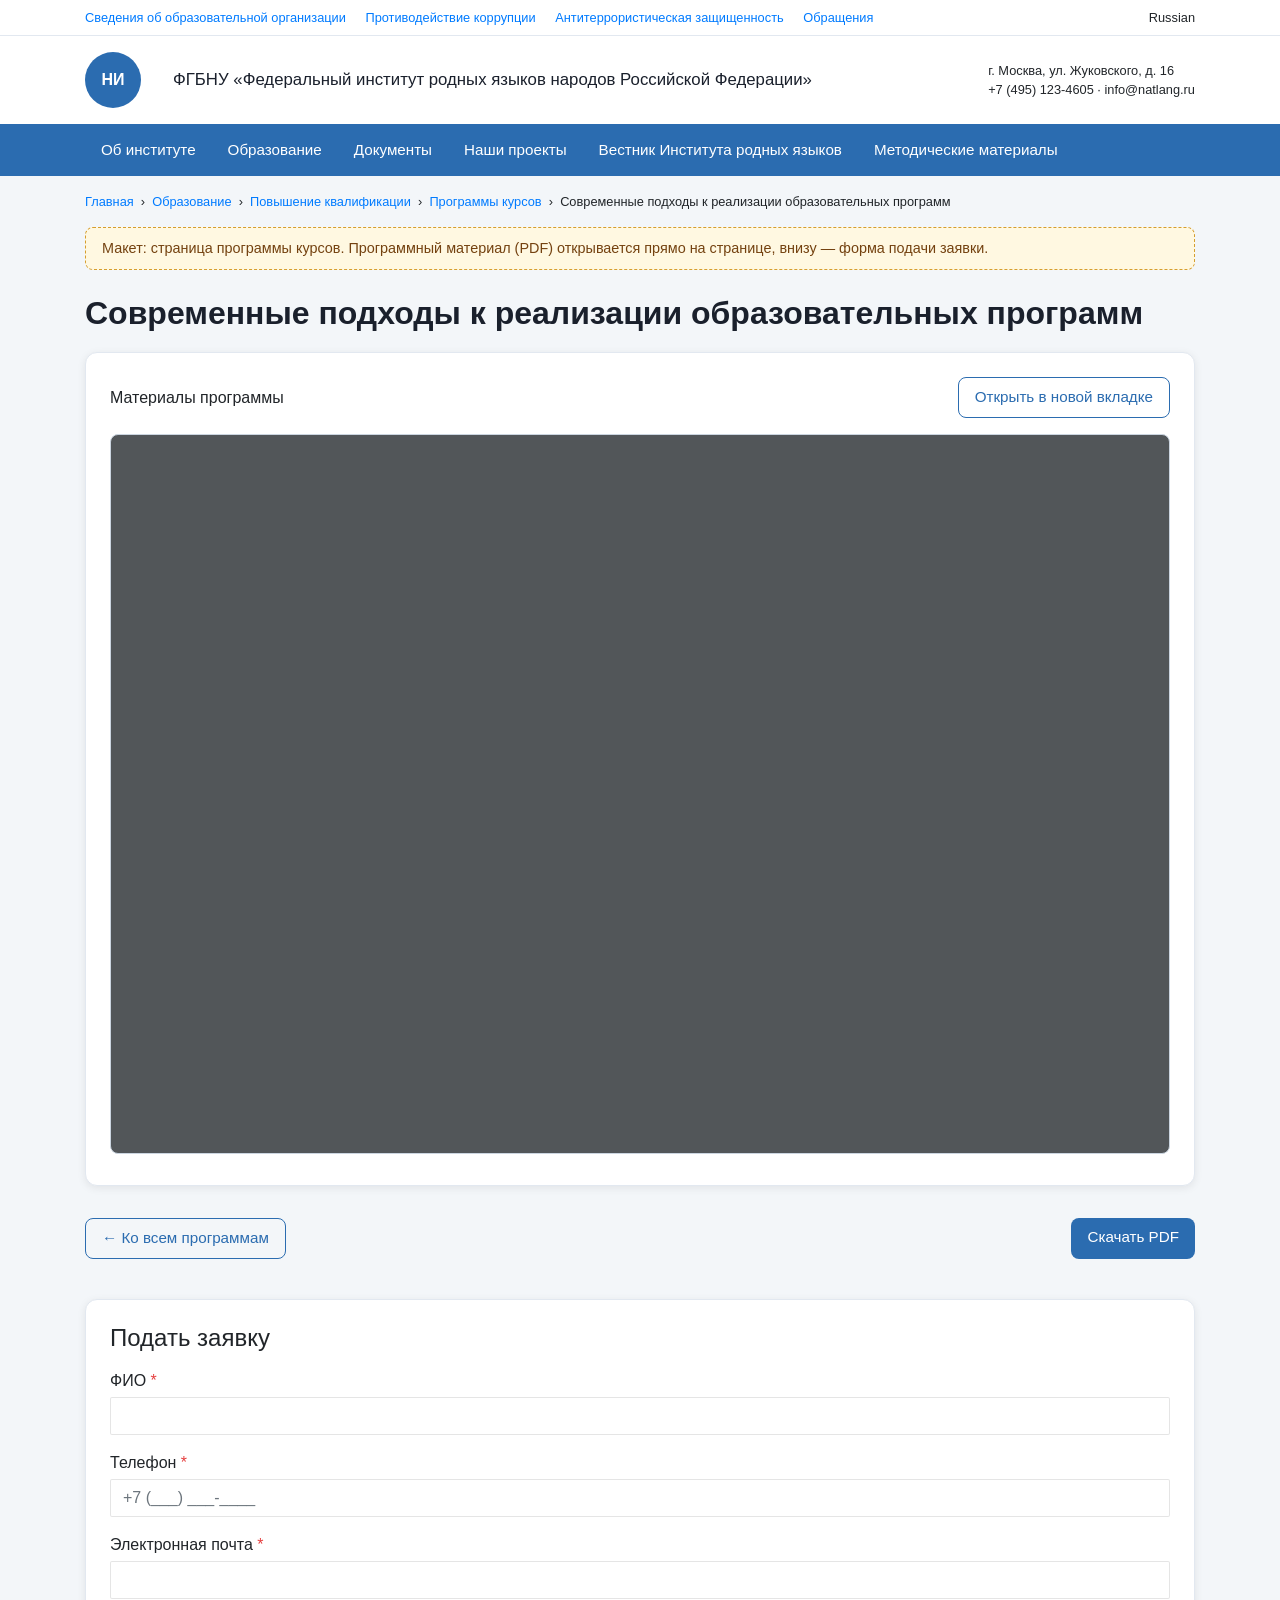
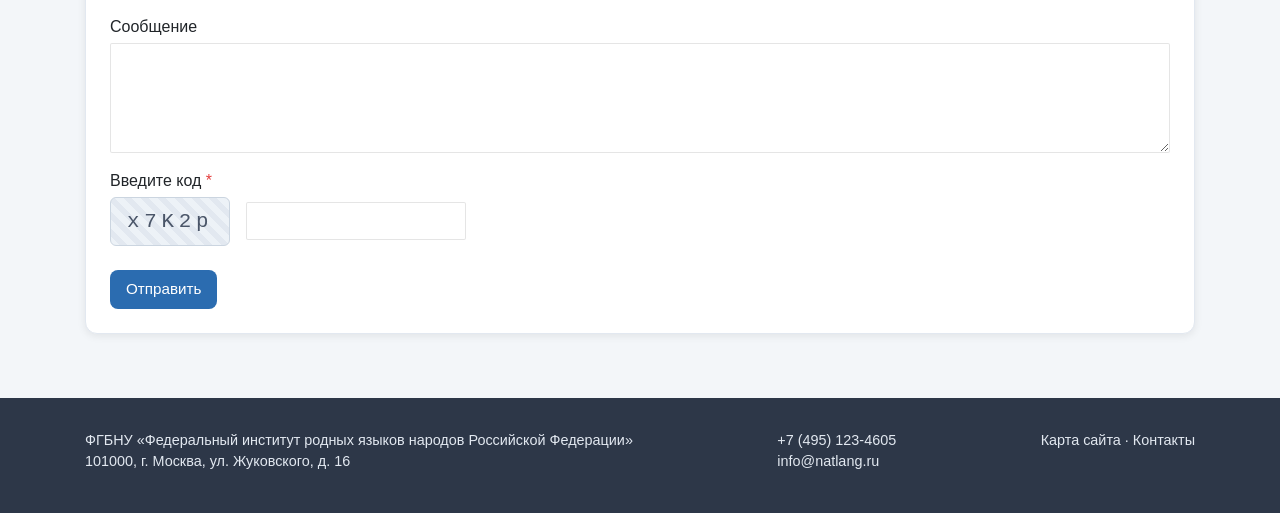
==== sovremennye-podkhody-k-realizatsii-obrazovatelnykh-programm/index.html @ 8c5aa2dd "Add static preview of training programs list (GitHub Pages)" ====
<!DOCTYPE html>
<html lang="ru" style="font-size: 16px;">
<head>
	<meta charset="utf-8">
	<meta name="viewport" content="width=device-width,initial-scale=1">
	<title>Современные подходы к реализации образовательных программ — макет</title>
	<link rel="icon" href="../assets/favicon.ico" type="image/ico">
	<link href="../assets/bitrix/cache/css/s1/simai.sf4nii/template_83b53a135107357c837412dcd38e9b37/template_83b53a135107357c837412dcd38e9b37_v1.css" type="text/css" rel="stylesheet">
	<style>
		body {font-family: "Roboto", sans-serif!important; background: #f3f6f9;}
		.c-primary {color: #2B6CB0!important}
		.tp-top {background:#fff; border-bottom:1px solid #e2e8f0}
		.tp-nav {background:#2B6CB0}
		.tp-nav a {color:#fff; text-decoration:none; padding:.9rem 1rem; display:inline-block; font-size:.95rem}
		.tp-nav a:hover {background:#245d99}
		.tp-head {background:#fff}
		.tp-card {background:#fff; border-radius:12px; box-shadow:0 2px 8px rgba(0,0,0,.08); border:1px solid #e2e8f0; padding:1.5rem}
		.tp-title-main {font-size:2rem; font-weight:bold; margin:0 0 1.25rem; color:#1a202c}
		.tp-pdf {width:100%; height:80vh; min-height:600px; border:1px solid #cbd5e0; border-radius:8px; background:#525659}
		.tp-footer {background:#2d3748; color:#e2e8f0; font-size:.9rem}
		.tp-footer a {color:#e2e8f0}
		.tp-note {background:#fff8e1; border:1px dashed #d69e2e; border-radius:8px; padding:.6rem 1rem; font-size:.9rem; margin-bottom:1.5rem; color:#744210}
		.tp-btn {display:inline-block; background:#2B6CB0; color:#fff; border-radius:8px; padding:.5rem 1rem; text-decoration:none; font-size:.95rem; border:0}
		.tp-btn:hover {background:#245d99; color:#fff}
		.tp-btn-outline {display:inline-block; border:1px solid #2B6CB0; color:#2B6CB0; border-radius:8px; padding:.5rem 1rem; text-decoration:none; font-size:.95rem}
		.tp-btn-outline:hover {background:#ebf4ff; color:#2B6CB0}
		.tp-form label {font-weight:500; margin-bottom:.25rem}
		.tp-form .req {color:#E53E3E}
		.tp-captcha {background:repeating-linear-gradient(45deg,#edf2f7,#edf2f7 6px,#e2e8f0 6px,#e2e8f0 12px); border:1px solid #cbd5e0; border-radius:6px; padding:.5rem 1rem; font-family:monospace; font-size:1.3rem; letter-spacing:.3rem; color:#4a5568; display:inline-block}
	</style>
</head>
<body>

<div class="tp-top">
	<div class="container d-flex justify-content-between align-items-center py-2 small">
		<div>
			<a href="#" class="mr-3 text-dark">Сведения об образовательной организации</a>
			<a href="#" class="mr-3 text-dark">Противодействие коррупции</a>
			<a href="#" class="mr-3 text-dark">Антитеррористическая защищенность</a>
			<a href="#" class="text-dark">Обращения</a>
		</div>
		<div class="text-muted">Russian</div>
	</div>
</div>

<div class="tp-head">
	<div class="container d-flex align-items-center py-3">
		<div class="mr-4" style="width:56px;height:56px;border-radius:50%;background:#2B6CB0;color:#fff;display:flex;align-items:center;justify-content:center;font-weight:bold">НИ</div>
		<div class="font-weight-bold" style="font-size:1.05rem;line-height:1.35;color:#1a202c">ФГБНУ «Федеральный институт родных языков народов Российской Федерации»</div>
		<div class="ml-auto small text-dark text-right d-none d-md-block">
			г. Москва, ул. Жуковского, д. 16<br>+7 (495) 123-4605 · info@natlang.ru
		</div>
	</div>
</div>

<div class="tp-nav">
	<div class="container d-flex flex-wrap">
		<a href="#">Об институте</a>
		<a href="#">Образование</a>
		<a href="#">Документы</a>
		<a href="#">Наши проекты</a>
		<a href="#">Вестник Института родных языков</a>
		<a href="#">Методические материалы</a>
	</div>
</div>

<div class="container py-3">
	<nav class="small text-muted">
		<a href="../../index.html" class="text-muted">Главная</a> &nbsp;›&nbsp;
		<a href="#" class="text-muted">Образование</a> &nbsp;›&nbsp;
		<a href="#" class="text-muted">Повышение квалификации</a> &nbsp;›&nbsp;
		<a href="../index.html" class="text-muted">Программы курсов</a> &nbsp;›&nbsp;
		<span>Современные подходы к реализации образовательных программ</span>
	</nav>
</div>

<main class="container pb-5">
	<div class="tp-note">Макет: страница программы курсов. Программный материал (PDF) открывается прямо на странице, внизу — форма подачи заявки.</div>

	<h1 class="tp-title-main">Современные подходы к реализации образовательных программ</h1>

	<div class="tp-card mb-4">
		<div class="d-flex flex-wrap justify-content-between align-items-center mb-3">
			<div class="font-weight-bold">Материалы программы</div>
			<a class="tp-btn-outline" href="files/liklxcr2ku541eh3adoi4bzpufroz4q2.pdf" target="_blank" rel="noopener">Открыть в новой вкладке</a>
		</div>
		<iframe class="tp-pdf" src="files/liklxcr2ku541eh3adoi4bzpufroz4q2.pdf#view=FitH" title="Современные подходы к реализации образовательных программ"></iframe>
	</div>

	<div class="d-flex flex-wrap justify-content-between mb-4">
		<a class="tp-btn-outline mb-2" href="../index.html">← Ко всем программам</a>
		<a class="tp-btn mb-2" href="files/liklxcr2ku541eh3adoi4bzpufroz4q2.pdf" download>Скачать PDF</a>
	</div>

	<div class="tp-card">
		<h2 class="h4 font-weight-bold mb-3">Подать заявку</h2>
		<form class="tp-form" onsubmit="event.preventDefault(); document.getElementById('tp-form-msg').classList.remove('d-none');">
			<div class="form-group">
				<label>ФИО <span class="req">*</span></label>
				<input class="form-control" type="text" name="PROP[SURNAME][0]" required>
			</div>
			<div class="form-group">
				<label>Телефон <span class="req">*</span></label>
				<input class="form-control" type="text" name="PROP[PHONE][01]" placeholder="+7 (___) ___-____" required>
			</div>
			<div class="form-group">
				<label>Электронная почта <span class="req">*</span></label>
				<input class="form-control" type="text" name="PROP[EMAIL][0]" required>
			</div>
			<div class="form-group">
				<label>Сообщение</label>
				<textarea class="form-control" name="PROP[MESSAGE][01]" rows="4"></textarea>
			</div>
			<div class="form-group">
				<label>Введите код <span class="req">*</span></label>
				<div class="d-flex flex-wrap align-items-center">
					<span class="tp-captcha mr-3 mb-2">x7K2p</span>
					<input class="form-control mb-2" style="max-width:220px" type="text" name="CAPTCHA_WORD" required>
				</div>
			</div>
			<button class="tp-btn" type="submit">Отправить</button>
			<div id="tp-form-msg" class="alert alert-success mt-3 mb-0 d-none">Макет: заявка не отправляется, это только предпросмотр формы.</div>
		</form>
	</div>
</main>

<footer class="tp-footer py-4">
	<div class="container d-flex flex-wrap justify-content-between">
		<div class="mb-2">ФГБНУ «Федеральный институт родных языков народов Российской Федерации»<br>101000, г. Москва, ул. Жуковского, д. 16</div>
		<div class="mb-2">+7 (495) 123-4605<br>info@natlang.ru</div>
		<div class="mb-2"><a href="#">Карта сайта</a> · <a href="#">Контакты</a></div>
	</div>
</footer>

</body>
</html>
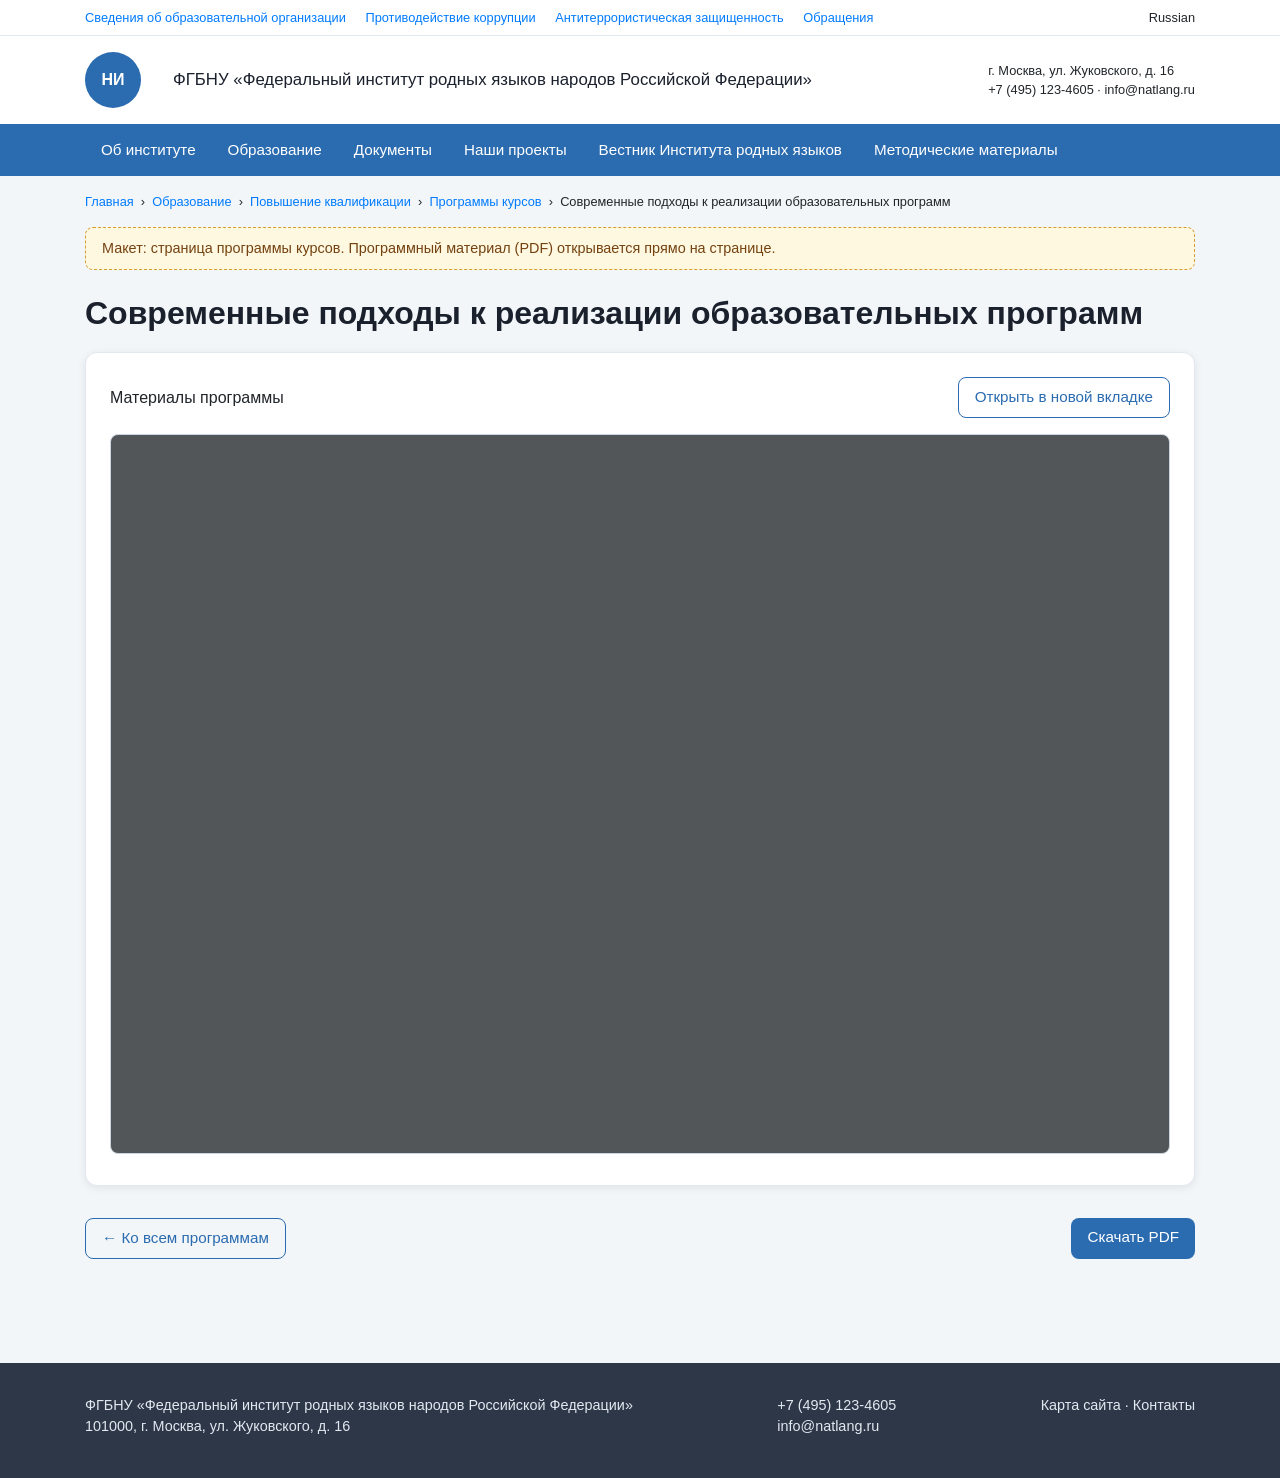
==== commit 6cf8283a: "Remove application form from training program page" ====
--- a/sovremennye-podkhody-k-realizatsii-obrazovatelnykh-programm/index.html
+++ b/sovremennye-podkhody-k-realizatsii-obrazovatelnykh-programm/index.html
@@ -75,7 +75,7 @@
 </div>
 
 <main class="container pb-5">
-	<div class="tp-note">Макет: страница программы курсов. Программный материал (PDF) открывается прямо на странице, внизу — форма подачи заявки.</div>
+	<div class="tp-note">Макет: страница программы курсов. Программный материал (PDF) открывается прямо на странице.</div>
 
 	<h1 class="tp-title-main">Современные подходы к реализации образовательных программ</h1>
 
@@ -92,36 +92,6 @@
 		<a class="tp-btn mb-2" href="files/liklxcr2ku541eh3adoi4bzpufroz4q2.pdf" download>Скачать PDF</a>
 	</div>
 
-	<div class="tp-card">
-		<h2 class="h4 font-weight-bold mb-3">Подать заявку</h2>
-		<form class="tp-form" onsubmit="event.preventDefault(); document.getElementById('tp-form-msg').classList.remove('d-none');">
-			<div class="form-group">
-				<label>ФИО <span class="req">*</span></label>
-				<input class="form-control" type="text" name="PROP[SURNAME][0]" required>
-			</div>
-			<div class="form-group">
-				<label>Телефон <span class="req">*</span></label>
-				<input class="form-control" type="text" name="PROP[PHONE][01]" placeholder="+7 (___) ___-____" required>
-			</div>
-			<div class="form-group">
-				<label>Электронная почта <span class="req">*</span></label>
-				<input class="form-control" type="text" name="PROP[EMAIL][0]" required>
-			</div>
-			<div class="form-group">
-				<label>Сообщение</label>
-				<textarea class="form-control" name="PROP[MESSAGE][01]" rows="4"></textarea>
-			</div>
-			<div class="form-group">
-				<label>Введите код <span class="req">*</span></label>
-				<div class="d-flex flex-wrap align-items-center">
-					<span class="tp-captcha mr-3 mb-2">x7K2p</span>
-					<input class="form-control mb-2" style="max-width:220px" type="text" name="CAPTCHA_WORD" required>
-				</div>
-			</div>
-			<button class="tp-btn" type="submit">Отправить</button>
-			<div id="tp-form-msg" class="alert alert-success mt-3 mb-0 d-none">Макет: заявка не отправляется, это только предпросмотр формы.</div>
-		</form>
-	</div>
 </main>
 
 <footer class="tp-footer py-4">
